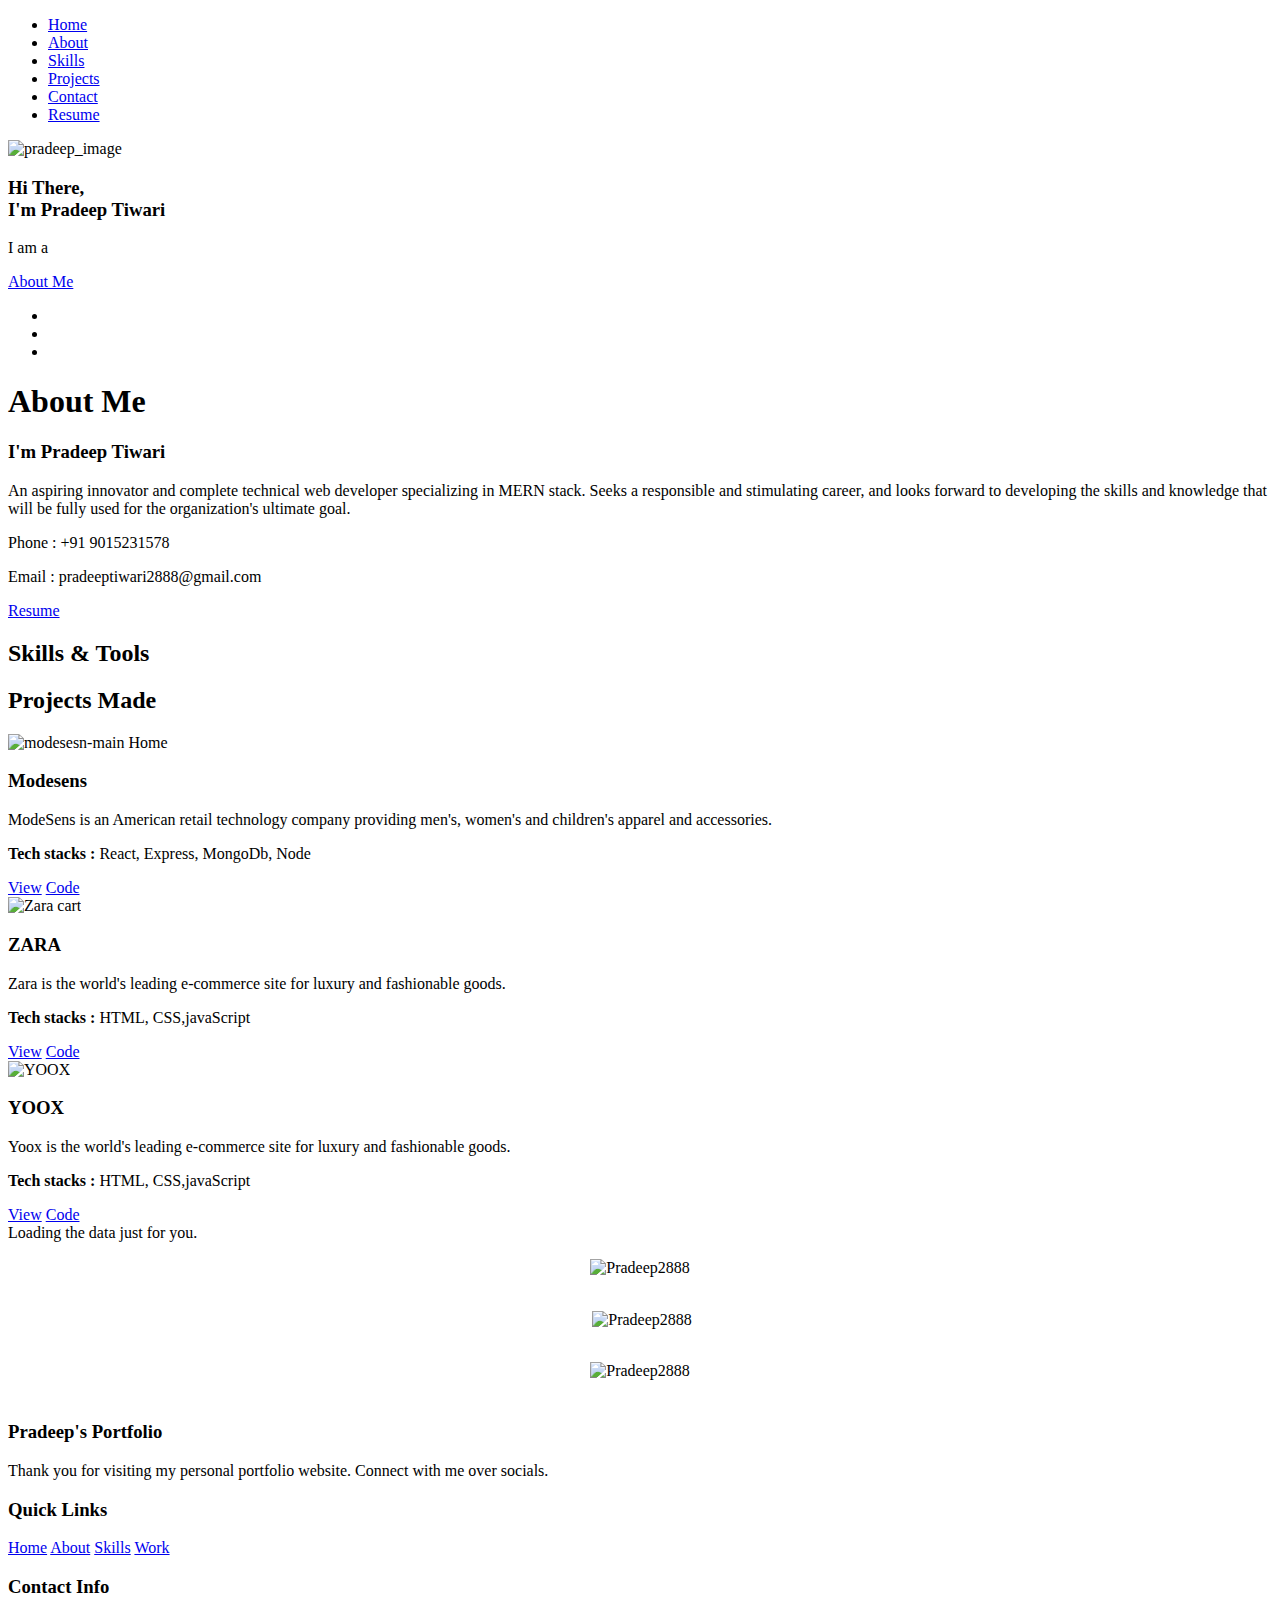
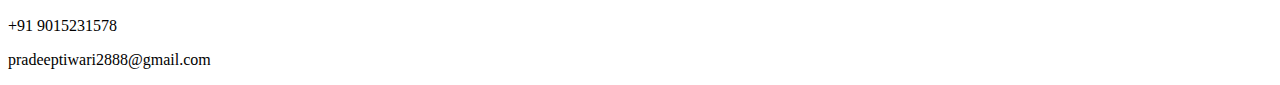
==== index.html @ 36b079d2 "git hub calender deployment" ====
<!DOCTYPE html>
<html lang="en">
<head>
  <meta name="google-site-verification" content="81lZ5wXpewEGx5yRqmJdR9ow5EIZPdYLiJYLOmDJmk8" />
    <meta charset="UTF-8">
    <meta http-equiv="X-UA-Compatible" content="IE=edge">
    <meta name="viewport" content="width=device-width, initial-scale=1.0">
    <meta name="keywords" content="Pradeep Tiwari portfolio,, Pradep Tiwari,personal portfolio, portfolio design, portfolio website, personal portfolio, MERN developer, reactjs developer, MERN stack, full stack developer" />
    <meta name="description" content="Welcome to Pradeep Tiwari Portfolio. Passionate Full-stack Web Developer." />

    <link rel="stylesheet" href="./assests/css/style.css">
  
    <link rel="stylesheet" href="https://cdnjs.cloudflare.com/ajax/libs/font-awesome/5.15.3/css/all.min.css" integrity="sha512-iBBXm8fW90+nuLcSKlbmrPcLa0OT92xO1BIsZ+ywDWZCvqsWgccV3gFoRBv0z+8dLJgyAHIhR35VZc2oM/gI1w==" crossorigin="anonymous" referrerpolicy="no-referrer" />

    <link id='favicon' rel="shortcut icon" href="./assests/images/profesnal profile pick-2.jpg" type="image/x-png">
    
    <title>Pradeep Tiwari - Portfolio</title>
</head>
<script src="https://unpkg.com/github-calendar@latest/dist/github-calendar.min.js"></script>


<link
  rel="stylesheet"
  href="https://unpkg.com/github-calendar@latest/dist/github-calendar-responsive.css"
/>
<body >


<header>

        <div id="menu" class="fas fa-bars"></div>
        <nav class="navbar">
            <ul>
            <li><a class="active" href="#home">Home</a></li>
            <li><a href="#about">About</a></li>
            <li><a href="#skills">Skills</a></li>
            <li><a href="#work">Projects</a></li>
            <li><a href="#contact">Contact</a></li>
            <li>
              <a href="./assests/Pradeep_Tiwari_Resume.pdf" target="_blank" class="btn"><span >Resume</span>
                  <i class="fas fa-file-pdf"></i>
              </a>
          </li>
            </ul>
        </nav>
</header>



<section class="home" id="home">

    <div class="image">
        <img draggable="false" class="tilt" src="./assests/images/profesnal profile pick-2.jpg" alt="pradeep_image">
    </div>

    <div class="content">
      <h3>Hi There,<br/> I'm Pradeep <span>Tiwari</span></h3>
      <p>I am a <span class="typing-text"></span></p>
      <a href="#about" class="btn"><span>About Me</span>

      </a>
      <div class="socials">
        <ul class="social-icons">
          <li><a class="linkedin" href="https://www.linkedin.com/in/pradeep-tiwari-1802a31b7/" target="_blank"><i class="fab fa-linkedin"></i></a></li> 
          <li><a class="github" href="https://github.com/Pradeep2888" target="_blank"><i class="fab fa-github"></i></a></li>
          <li><a class="email" href="https://mail.google.com/" target="_blank"><i class="fa fa-envelope"></i></a></li>
        </ul>
      </div>
    </div>
</section>

<section class="about" id="about">
    <h1 class="heading"><i class="fas fa-user-alt"></i> About <span>Me</span></h1>
    
    <div class="row">
    <div class="content">
        <h3>I'm Pradeep Tiwari</h3>
        <span class="tag"></span>
        <p>An aspiring innovator and complete technical web developer
          specializing in MERN stack. Seeks a responsible and
          stimulating career, and looks forward to developing the skills
          and knowledge that will be fully used for the organization's
          ultimate goal.</p>
        <div class="box-container">
            <div class="box">
              <p><span> Phone : </span>+91 9015231578</p>
              <p><span> Email : </span> pradeeptiwari2888@gmail.com</p>
            </div>
        </div>
        
        <div class="resumebtn">
            <a href="./assests/Pradeep_Tiwari_Resume.pdf" target="_blank" class="btn"><span>Resume</span>
                <i class="fas fa-file-pdf"></i>
            </a>
        </div>

    </div>
    </div>
</section>

<section class="skills" id="skills">

  <h2 class="heading"><i class="fas fa-laptop-code"></i> Skills & <span>Tools</span></h2>

  <div class="container">
    <div class="row" id="skillsContainer">
    </div>
  </div>
</section>


 <section class="work" id="work">

  <h2 class="heading"><i class="fas fa-laptop-code"></i> Projects <span>Made</span></h2>

  <div class="box-container">

   <div class="box tilt">
      <img draggable="false" src="./assests/images/projects/modsens.PNG" alt="modesesn-main Home" />
      <div class="content">
        <div class="tag">
        <h3>Modesens</h3>
        </div>
        <div class="desc">
          <p>ModeSens is an American retail technology company providing men's, women's and children's apparel and accessories.</p>
          <p><b>Tech stacks : </b>React, Express, MongoDb, Node</p>
          <div class="btns"> 
            <a href="https://modesens-nine.vercel.app/" class="btn" target="_blank"><i class="fas fa-eye"></i> View</a>
            <a href="https://github.com/Chhattoo25/naive-plot-5053" class="btn" target="_blank">Code <i class="fas fa-code"></i></a>
          </div>
        </div>
      </div>
    </div>
   <div class="box tilt">
      <img draggable="false" src="./assests/images/projects/zara.PNG" alt="Zara cart" />
      <div class="content"> 
        <div class="tag">
        <h3>ZARA</h3>
        </div>
        <div class="desc">
          <p>Zara is the world's leading e-commerce site for luxury and fashionable goods.</p>
          <p><b>Tech stacks : </b>HTML, CSS,javaScript</p>
          <div class="btns"> 
            <a href="https://sparkly-naiad-2d3824.netlify.app/" class="btn" target="_blank"><i class="fas fa-eye"></i> View</a>
            <a href="https://github.com/Sandeepyadav14/zara.projects" class="btn" target="_blank">Code <i class="fas fa-code"></i></a>
          </div>
        </div>
      </div>
    </div>

    <div class="box tilt">
      <img draggable="false" src="./assests/images/projects/yoox.PNG" alt="YOOX" />
      <div class="content">
        <div class="tag">
        <h3>YOOX</h3>
        </div>
        <div class="desc">
          <p> Yoox is the world's leading e-commerce site for luxury and fashionable goods.</p>
          <p><b>Tech stacks : </b>HTML, CSS,javaScript</p>
          <div class="btns">
            <a href="https://elaborate-crepe-773c0b.netlify.app/" class="btn" target="_blank"><i class="fas fa-eye"></i> View</a>
            <a href="https://github.com/vishalu439/YOOX-WEBSITE-PROJECT.git" class="btn" target="_blank">Code <i class="fas fa-code"></i></a>
          </div>
        </div>
      </div>
    </div>





</div>

</section>








<div class="calendar" style="height: 50%; width: 70% ">
 
  Loading the data just for you.
</div>
<script>
  GitHubCalendar(".calendar", "Pradeep2888");
  
  GitHubCalendar(".calendar", "Pradeep2888", {responsive: true });
</script>
<div style="display:flex; flex-direction:column">
  <p align="center">
    <img
      align="center"
      src="https://github-readme-streak-stats.herokuapp.com/?user=Pradeep2888&hide_border=true&date_format=M%20j%5B%2C%20Y%5D"
      alt="Pradeep2888"
      style="height: 50%; width: 40% "
    />
  </p>
  <p align="center" >
    &nbsp;<img 
      align="center"
      src="https://github-readme-stats.vercel.app/api?username=Pradeep2888&hide=contribs,prs"
      alt="Pradeep2888"
      style="height: 50%; width: 40% "
    />
  </p>
  <p align="center">
    <img
      align="center"
      src="https://github-readme-stats.vercel.app/api/top-langs?username=Pradeep2888&show_icons=true&locale=en&layout=compact"
      alt="Pradeep2888"
      style="height: 50%; width: 40% "
    />
  </p>
</div>















<section style="margin-top: 2%;" class="footer" id="contact" >

  <div class="box-container">

      <div class="box">
          <h3>Pradeep's Portfolio</h3>
          <p>Thank you for visiting my personal portfolio website. Connect with me over socials.</p>
      </div>

      <div class="box">
          <h3>Quick Links</h3>
          <a href="#home"><i class="fas fa-chevron-circle-right"></i> Home</a>
          <a href="#about"><i class="fas fa-chevron-circle-right"></i> About</a>
          <a href="#skills"><i class="fas fa-chevron-circle-right"></i>Skills</a>
          <a href="#work"><i class="fas fa-chevron-circle-right"></i>Work</a>
      </div>

      <div class="box">
          <h3>Contact Info</h3>
          <p> <i class="fas fa-phone"></i>+91 9015231578</p>
          <p> <i class="fas fa-envelope"></i>pradeeptiwari2888@gmail.com</p>
         
          <div class="share">

              <a href="https://www.linkedin.com/in/pradeep-tiwari-1802a31b7/" class="fab fa-linkedin" target="_blank"></a>
              <a href="https://github.com/Pradeep2888" class="fab fa-github" target="_blank"></a>
              <a href="https://mail.google.com/" class="fas fa-envelope" target="_blank"></a>
          </div>
      </div>
  </div>

  
</section>



<a href="#home" class="fas fa-angle-up" id="scroll-top"></a>



<script src="https://cdnjs.cloudflare.com/ajax/libs/jquery/3.6.0/jquery.min.js" integrity="sha512-894YE6QWD5I59HgZOGReFYm4dnWc1Qt5NtvYSaNcOP+u1T9qYdvdihz0PPSiiqn/+/3e7Jo4EaG7TubfWGUrMQ==" crossorigin="anonymous" referrerpolicy="no-referrer"></script>


<script src="https://cdnjs.cloudflare.com/ajax/libs/typed.js/2.0.5/typed.min.js" integrity="sha512-1KbKusm/hAtkX5FScVR5G36wodIMnVd/aP04af06iyQTkD17szAMGNmxfNH+tEuFp3Og/P5G32L1qEC47CZbUQ==" crossorigin="anonymous" referrerpolicy="no-referrer"></script>




<!-- <script src="https://unpkg.com/scrollreveal"></script> -->

<script src="./assests/js/script.js"></script>

<!-- <script async src="https://www.googletagmanager.com/gtag/js?id=G-YB5N1CWMYZ"></script> -->
<!-- <script>
  window.dataLayer = window.dataLayer || [];
  function gtag(){dataLayer.push(arguments);}
  gtag('js', new Date());

  gtag('config', 'G-YB5N1CWMYZ');
</script> -->

</body>
</html>
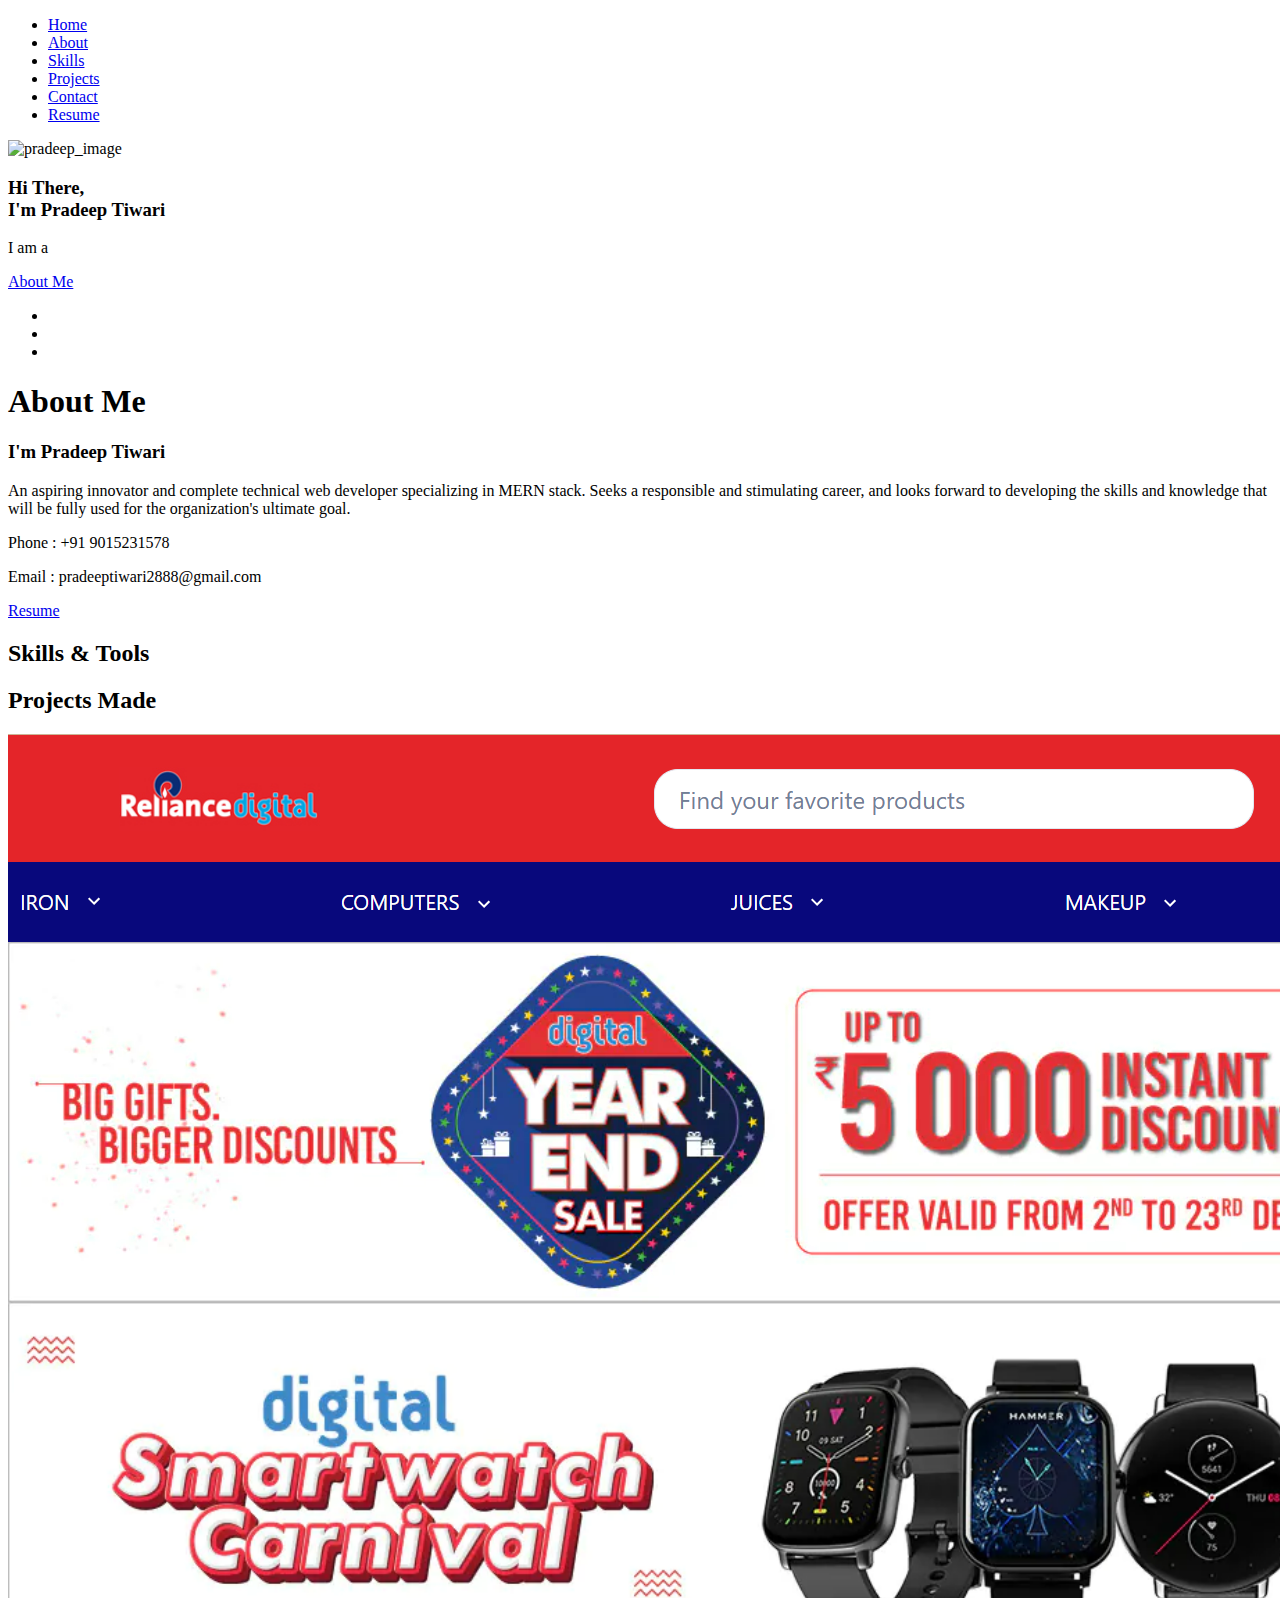
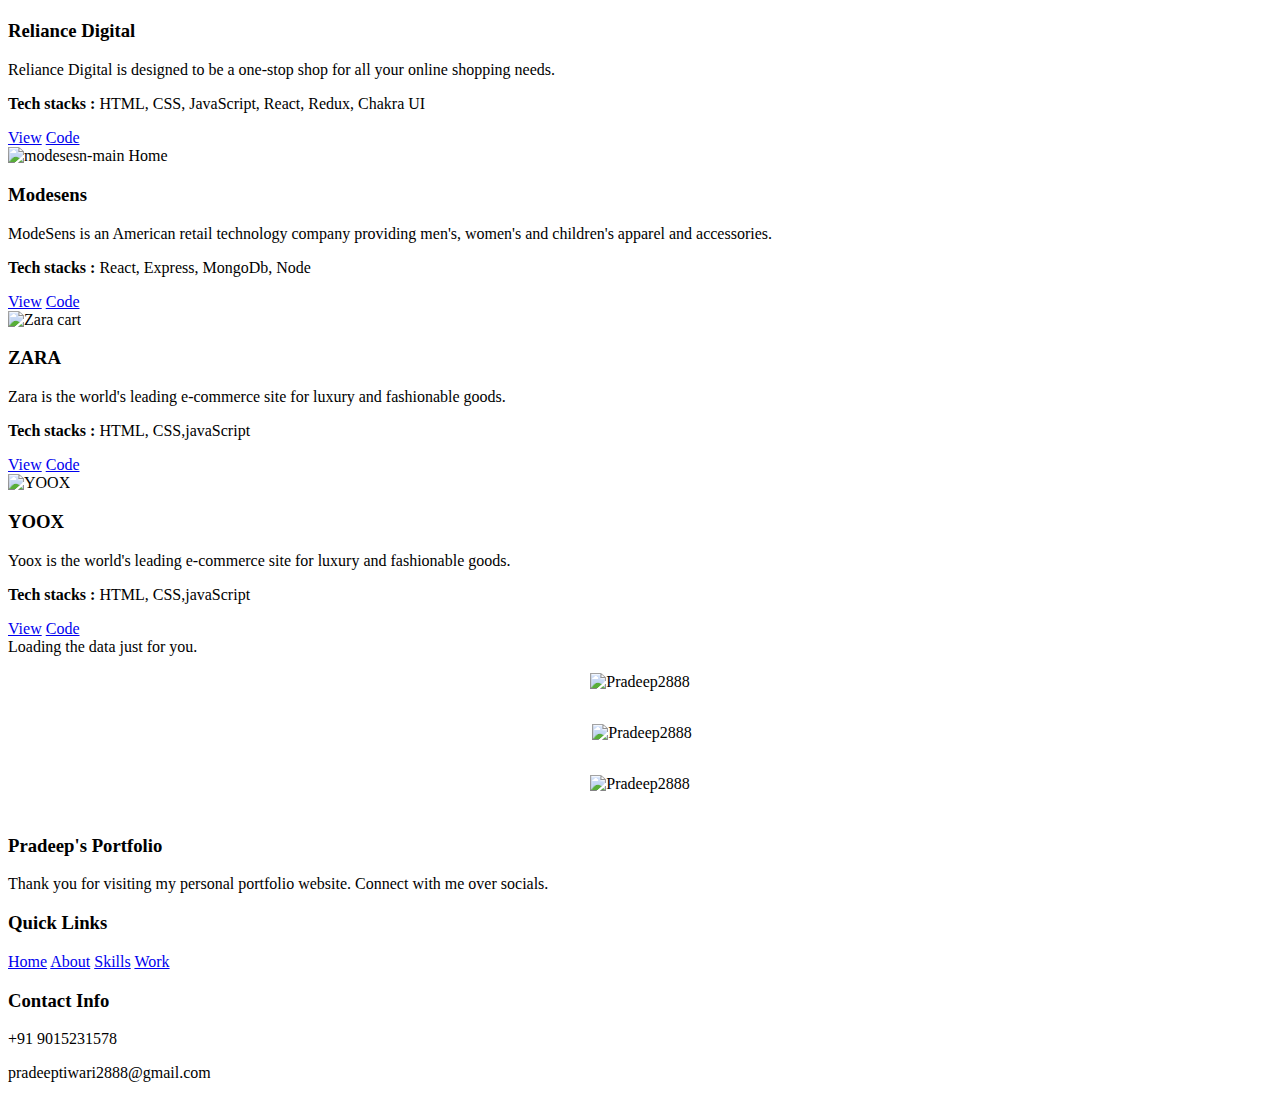
==== commit f29087e6: "updated new project" ====
--- a/index.html
+++ b/index.html
@@ -115,6 +115,22 @@
 
   <div class="box-container">
 
+   <div class="box tilt">
+      <img draggable="false" src="./assests/images/projects/reliance.PNG" alt="modesesn-main Home" />
+      <div class="content">
+        <div class="tag">
+        <h3>Reliance Digital</h3>
+        </div>
+        <div class="desc">
+          <p>Reliance Digital is designed to be a one-stop shop for all your online shopping needs.</p>
+          <p><b>Tech stacks : </b>HTML, CSS, JavaScript, React, Redux, Chakra UI</p>
+          <div class="btns"> 
+            <a href="https://reliance-store.vercel.app/" class="btn" target="_blank"><i class="fas fa-eye"></i> View</a>
+            <a href="https://github.com/Pradeep2888/reliance-store" class="btn" target="_blank">Code <i class="fas fa-code"></i></a>
+          </div>
+        </div>
+      </div>
+    </div>
    <div class="box tilt">
       <img draggable="false" src="./assests/images/projects/modsens.PNG" alt="modesesn-main Home" />
       <div class="content">
